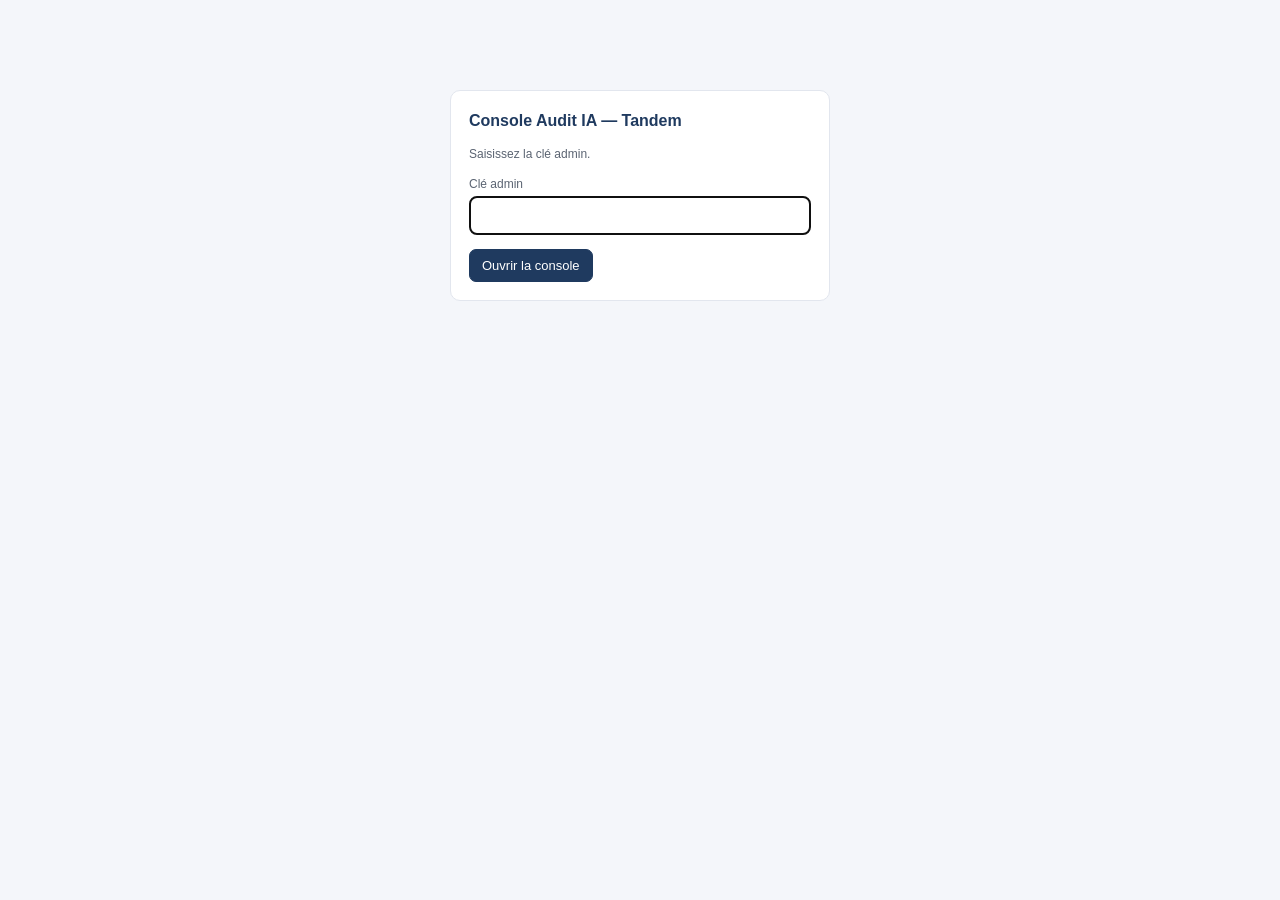
==== admin.html @ 330e5f2f "V2 Phase 1 : console admin Tandem (admin.html) Console statique (login clé admin) qui pilote l'API n" ====
<!doctype html>
<html lang="fr">
<head>
<meta charset="utf-8">
<meta name="viewport" content="width=device-width, initial-scale=1">
<meta name="robots" content="noindex,nofollow">
<title>Console Audit IA — Tandem</title>
<style>
  :root { --navy:#1F3A5F; --ink:#1a2233; --muted:#5b6472; --line:#e2e6ee; --bg:#f4f6fa; --card:#fff; --ok:#1f7a4d; --warn:#9a6a00; --err:#9c0006; --accent:#2f6df6; }
  * { box-sizing:border-box; }
  body { margin:0; font:14px/1.5 -apple-system,Segoe UI,Roboto,Arial,sans-serif; color:var(--ink); background:var(--bg); }
  header.top { background:var(--navy); color:#fff; padding:14px 20px; display:flex; align-items:center; justify-content:space-between; flex-wrap:wrap; gap:8px; }
  header.top h1 { font-size:17px; margin:0; }
  header.top .who { font-size:12px; opacity:.85; }
  main { max-width:1180px; margin:0 auto; padding:20px; }
  .card { background:var(--card); border:1px solid var(--line); border-radius:10px; padding:18px; margin-bottom:16px; }
  h2 { font-size:16px; color:var(--navy); margin:0 0 12px; }
  h3 { font-size:14px; color:var(--navy); margin:16px 0 8px; }
  table { width:100%; border-collapse:collapse; }
  th,td { text-align:left; padding:9px 10px; border-bottom:1px solid var(--line); vertical-align:top; }
  th { font-size:12px; text-transform:uppercase; letter-spacing:.03em; color:var(--muted); }
  .btn { display:inline-block; border:1px solid var(--navy); background:var(--navy); color:#fff; border-radius:7px; padding:8px 12px; font-size:13px; cursor:pointer; text-decoration:none; }
  .btn.ghost { background:#fff; color:var(--navy); }
  .btn.sm { padding:5px 9px; font-size:12px; }
  .btn:disabled { opacity:.5; cursor:default; }
  .badge { display:inline-block; padding:2px 9px; border-radius:20px; font-size:12px; font-weight:600; }
  .b-en_ligne { background:#e3f3ea; color:var(--ok); }
  .b-brouillon { background:#eef1f6; color:var(--muted); }
  .b-cloturee { background:#fdecea; color:var(--err); }
  .b-archivee { background:#f0efe6; color:var(--warn); }
  label { display:block; font-size:12px; color:var(--muted); margin:10px 0 3px; }
  input[type=text],input[type=email],input[type=number],textarea,select { width:100%; border:1px solid var(--line); border-radius:7px; padding:8px 9px; font:inherit; color:var(--ink); background:#fff; }
  textarea { min-height:72px; resize:vertical; }
  .row { display:flex; gap:14px; flex-wrap:wrap; }
  .row > div { flex:1; min-width:180px; }
  .tools { display:flex; flex-wrap:wrap; gap:6px 14px; margin-top:4px; }
  .tools label { display:flex; align-items:center; gap:5px; margin:0; font-size:13px; color:var(--ink); }
  .tools input { width:auto; }
  .muted { color:var(--muted); font-size:12px; }
  .links a { display:block; word-break:break-all; margin:2px 0; color:var(--accent); font-size:12.5px; }
  .keyval { font-family:ui-monospace,Menlo,Consolas,monospace; background:#f0f2f7; padding:2px 6px; border-radius:5px; font-size:12.5px; }
  .toast { position:fixed; bottom:18px; left:50%; transform:translateX(-50%); background:var(--ink); color:#fff; padding:10px 16px; border-radius:8px; font-size:13px; opacity:0; transition:opacity .2s; pointer-events:none; }
  .toast.show { opacity:1; }
  .login { max-width:380px; margin:10vh auto; }
  .empty { color:var(--muted); padding:16px 0; }
  .flex { display:flex; align-items:center; justify-content:space-between; gap:10px; flex-wrap:wrap; }
  hr { border:none; border-top:1px solid var(--line); margin:16px 0; }
  .mt0 { margin-top:0; }
</style>
</head>
<body>
<div id="app"></div>
<div class="toast" id="toast"></div>
<script>
(function () {
  'use strict';
  var API = 'https://n8n.wearetandem.ai/webhook/audit-ia/admin/api';
  var PAGES = 'https://wearetandem-ai.github.io/questionnaire-audit-ia/';
  var TOOLS = [
    { id: 'chatgpt', label: 'ChatGPT' }, { id: 'claude', label: 'Claude' }, { id: 'gemini', label: 'Gemini' },
    { id: 'mistral', label: 'Mistral / Le Chat' }, { id: 'dust', label: 'Dust' }, { id: 'copilot_m365', label: 'Copilot (M365)' },
    { id: 'copilot_code', label: 'GitHub Copilot' }, { id: 'perplexity', label: 'Perplexity' }, { id: 'notion_ai', label: 'Notion AI' },
    { id: 'metier', label: 'IA outil métier' }
  ];
  var $app = document.getElementById('app'), $toast = document.getElementById('toast');
  var key = '';
  try { key = sessionStorage.getItem('audit-ia-admin') || ''; } catch (e) {}
  var state = { clients: [], editing: null, missionsFor: null };

  function esc(s) { return String(s == null ? '' : s).replace(/[&<>"]/g, function (c) { return { '&': '&amp;', '<': '&lt;', '>': '&gt;', '"': '&quot;' }[c]; }); }
  function toast(m) { $toast.textContent = m; $toast.classList.add('show'); setTimeout(function () { $toast.classList.remove('show'); }, 2200); }
  function copy(t) { try { navigator.clipboard.writeText(t); toast('Copié'); } catch (e) { toast('Copie impossible'); } }
  window.__copy = copy;

  function api(action, payload) {
    return fetch(API + '/' + action, {
      method: 'POST', headers: { 'Content-Type': 'application/json' },
      body: JSON.stringify(Object.assign({ key: key }, payload || {}))
    }).then(function (r) {
      if (r.status === 403) throw new Error('403');
      if (!r.ok) throw new Error('HTTP ' + r.status);
      return r.json();
    });
  }

  // ---------------------------------------------------------------- login
  function renderLogin(msg) {
    $app.innerHTML =
      '<div class="login card"><h2 class="mt0">Console Audit IA — Tandem</h2>' +
      (msg ? '<p class="muted" style="color:var(--err)">' + esc(msg) + '</p>' : '<p class="muted">Saisissez la clé admin.</p>') +
      '<label>Clé admin</label><input id="k" type="text" autocomplete="off">' +
      '<div style="margin-top:14px"><button class="btn" id="go">Ouvrir la console</button></div></div>';
    document.getElementById('k').focus();
    document.getElementById('go').onclick = function () {
      key = document.getElementById('k').value.trim();
      if (!key) return;
      try { sessionStorage.setItem('audit-ia-admin', key); } catch (e) {}
      load();
    };
    document.getElementById('k').addEventListener('keydown', function (e) { if (e.key === 'Enter') document.getElementById('go').click(); });
  }

  function load() {
    $app.innerHTML = '<main><div class="card"><p class="empty">Chargement…</p></div></main>';
    api('list').then(function (res) {
      state.clients = (res && res.clients) || [];
      renderMain();
    }).catch(function (e) {
      if (String(e.message) === '403') { try { sessionStorage.removeItem('audit-ia-admin'); } catch (x) {} key = ''; return renderLogin('Clé admin refusée.'); }
      $app.innerHTML = '<main><div class="card"><p class="empty">Erreur de chargement (' + esc(e.message) + '). <button class="btn sm" onclick="location.reload()">Réessayer</button></p></div></main>';
    });
  }

  // ---------------------------------------------------------------- main list
  function statutBadge(s) { return '<span class="badge b-' + esc(s || 'brouillon') + '">' + esc(s || 'brouillon') + '</span>'; }

  function activeMission(c) {
    var ms = c.missions || [];
    var en = ms.filter(function (m) { return m.statut === 'en_ligne'; }).sort(function (a, b) { return String(b.date_ouverture).localeCompare(String(a.date_ouverture)); });
    return en[0] || ms.slice().sort(function (a, b) { return String(b.created_at).localeCompare(String(a.created_at)); })[0] || null;
  }

  function renderMain() {
    var h = '<header class="top"><h1>Console Audit IA — Tandem</h1><div class="flex" style="gap:12px"><span class="who">' + state.clients.length + ' client(s)</span>' +
      '<button class="btn ghost sm" id="logout">Se déconnecter</button></div></header><main>';
    h += '<div class="card"><div class="flex"><h2 class="mt0">Clients</h2><button class="btn" id="new">+ Nouveau client</button></div>';
    if (!state.clients.length) {
      h += '<p class="empty">Aucun client. Créez le premier avec « Nouveau client ».</p>';
    } else {
      h += '<table><thead><tr><th>Entreprise</th><th>Code</th><th>Campagne active</th><th>Réponses</th><th>Actions</th></tr></thead><tbody>';
      state.clients.forEach(function (c, i) {
        var m = activeMission(c);
        var count = m ? (m.count || 0) : (c.missions || []).reduce(function (n, x) { return n + (x.count || 0); }, 0);
        h += '<tr>' +
          '<td><strong>' + esc(c.entreprise || '') + '</strong>' + (c.archived ? ' <span class="badge b-archivee">archivé</span>' : '') + '</td>' +
          '<td><span class="keyval">' + esc(c.slug) + '</span></td>' +
          '<td>' + (m ? esc(m.libelle || 'Campagne') + ' ' + statutBadge(m.statut) : '<span class="muted">aucune</span>') + '</td>' +
          '<td><strong>' + count + '</strong>' + (m && m.effectif_invite ? ' <span class="muted">/ ' + m.effectif_invite + '</span>' : '') + '</td>' +
          '<td><button class="btn ghost sm" data-edit="' + i + '">Éditer</button> ' +
          '<button class="btn ghost sm" data-miss="' + i + '">Campagnes</button> ' +
          '<button class="btn ghost sm" data-links="' + i + '">Liens</button></td></tr>';
      });
      h += '</tbody></table>';
    }
    h += '</div></main>';
    $app.innerHTML = h;
    document.getElementById('logout').onclick = function () { try { sessionStorage.removeItem('audit-ia-admin'); } catch (e) {} key = ''; renderLogin(); };
    document.getElementById('new').onclick = function () { state.editing = { _new: true, langues_disponibles: ['fr', 'en'], langue: 'fr', nominatif: false, directions: [], outils_supplementaires: [], outils_fournis: [], intro_complement: { fr: '', en: '' } }; renderClientForm(); };
    $app.querySelectorAll('[data-edit]').forEach(function (b) { b.onclick = function () { state.editing = JSON.parse(JSON.stringify(state.clients[+b.getAttribute('data-edit')])); renderClientForm(); }; });
    $app.querySelectorAll('[data-miss]').forEach(function (b) { b.onclick = function () { state.missionsFor = state.clients[+b.getAttribute('data-miss')].slug; renderMissions(); }; });
    $app.querySelectorAll('[data-links]').forEach(function (b) { b.onclick = function () { renderLinks(state.clients[+b.getAttribute('data-links')]); }; });
  }

  // ---------------------------------------------------------------- client form
  function renderClientForm() {
    var c = state.editing;
    var toolsBoxes = TOOLS.map(function (t) {
      var on = (c.outils_fournis || []).indexOf(t.id) >= 0;
      return '<label><input type="checkbox" data-tool="' + t.id + '"' + (on ? ' checked' : '') + '> ' + esc(t.label) + '</label>';
    }).join('');
    var h = '<header class="top"><h1>' + (c._new ? 'Nouveau client' : 'Éditer ' + esc(c.entreprise || c.slug)) + '</h1><button class="btn ghost sm" id="back">← Retour</button></header><main><div class="card">';
    h += '<div class="row"><div><label>Nom de l\'entreprise</label><input type="text" id="entreprise" value="' + esc(c.entreprise || '') + '"></div>' +
      '<div><label>Code (slug) ' + (c._new ? '<span class="muted">— laissez vide pour auto</span>' : '<span class="muted">— non modifiable</span>') + '</label><input type="text" id="slug" value="' + esc(c.slug || '') + '"' + (c._new ? '' : ' readonly') + '></div></div>';
    h += '<div class="row"><div><label>Langue par défaut</label><select id="langue"><option value="fr"' + (c.langue === 'fr' ? ' selected' : '') + '>Français</option><option value="en"' + (c.langue === 'en' ? ' selected' : '') + '>Anglais</option></select></div>' +
      '<div><label>Langues disponibles</label><select id="langs"><option value="fr,en"' + ((c.langues_disponibles || []).join(',') === 'fr,en' ? ' selected' : '') + '>FR + EN</option><option value="fr"' + ((c.langues_disponibles || []).join(',') === 'fr' ? ' selected' : '') + '>FR seulement</option><option value="en"' + ((c.langues_disponibles || []).join(',') === 'en' ? ' selected' : '') + '>EN seulement</option></select></div>' +
      '<div><label>Nominatif</label><select id="nominatif"><option value="0"' + (!c.nominatif ? ' selected' : '') + '>Non (pseudonymisé)</option><option value="1"' + (c.nominatif ? ' selected' : '') + '>Oui (nom + e-mail)</option></select></div></div>';
    h += '<label>Directions / services <span class="muted">— une par ligne, 6 à 12</span></label><textarea id="directions">' + esc((c.directions || []).join('\n')) + '</textarea>';
    h += '<label>Outils fournis par la DSI <span class="muted">— pour le repérage du shadow AI</span></label><div class="tools">' + toolsBoxes + '</div>';
    h += '<div class="row"><div><label>Contact (e-mail affiché en fin de questionnaire)</label><input type="email" id="contact" value="' + esc(c.contact || '') + '"></div>' +
      '<div><label>Secteur <span class="muted">(optionnel)</span></label><input type="text" id="secteur" value="' + esc(c.secteur || '') + '"></div>' +
      '<div><label>Tranche d\'effectif <span class="muted">(optionnel)</span></label><input type="text" id="tranche" value="' + esc(c.tranche_effectif || '') + '"></div></div>';
    h += '<label>Message d\'accueil FR <span class="muted">(optionnel)</span></label><textarea id="intro_fr">' + esc((c.intro_complement || {}).fr || '') + '</textarea>';
    h += '<label>Message d\'accueil EN <span class="muted">(optionnel)</span></label><textarea id="intro_en">' + esc((c.intro_complement || {}).en || '') + '</textarea>';
    if (c._new) {
      h += '<hr><h3 class="mt0">Première campagne</h3><div class="row"><div><label>Libellé</label><input type="text" id="m_lib" value="Audit initial"></div>' +
        '<div><label>Effectif invité</label><input type="number" id="m_eff" value="0" min="0"></div>' +
        '<div><label>Statut</label><select id="m_stat"><option value="brouillon">Brouillon</option><option value="en_ligne" selected>En ligne</option></select></div></div>';
    } else {
      h += '<hr><div class="flex"><label style="margin:0">Archiver ce client</label><select id="archived" style="width:auto"><option value="0"' + (!c.archived ? ' selected' : '') + '>Actif</option><option value="1"' + (c.archived ? ' selected' : '') + '>Archivé</option></select></div>';
      if (c.client_key) h += '<p class="muted" style="margin-top:12px">Clé dashboard : <span class="keyval">' + esc(c.client_key) + '</span> <button class="btn ghost sm" onclick="window.__copy(\'' + esc(c.client_key) + '\')">Copier</button> <button class="btn ghost sm" id="regen">Régénérer</button></p>';
    }
    h += '<div style="margin-top:18px"><button class="btn" id="save">Enregistrer</button> <button class="btn ghost" id="cancel">Annuler</button></div>';
    h += '</div></main>';
    $app.innerHTML = h;
    document.getElementById('back').onclick = renderMain;
    document.getElementById('cancel').onclick = renderMain;
    var regen = false;
    var rb = document.getElementById('regen'); if (rb) rb.onclick = function () { regen = true; toast('Nouvelle clé à l\'enregistrement'); };
    document.getElementById('save').onclick = function () {
      var dirs = document.getElementById('directions').value.split('\n').map(function (s) { return s.trim(); }).filter(Boolean);
      var fournis = []; $app.querySelectorAll('[data-tool]').forEach(function (cb) { if (cb.checked) fournis.push(cb.getAttribute('data-tool')); });
      var client = {
        slug: document.getElementById('slug').value.trim(),
        entreprise: document.getElementById('entreprise').value.trim(),
        langue: document.getElementById('langue').value,
        langues_disponibles: document.getElementById('langs').value.split(','),
        nominatif: document.getElementById('nominatif').value === '1',
        directions: dirs,
        outils_supplementaires: c.outils_supplementaires || [],
        outils_fournis: fournis,
        intro_complement: { fr: document.getElementById('intro_fr').value.trim(), en: document.getElementById('intro_en').value.trim() },
        contact: document.getElementById('contact').value.trim(),
        secteur: document.getElementById('secteur').value.trim(),
        tranche_effectif: document.getElementById('tranche').value.trim(),
        archived: document.getElementById('archived') ? document.getElementById('archived').value === '1' : false,
        client_key: c.client_key || '',
        created_at: c.created_at || '',
        _regen: regen
      };
      if (!client.entreprise) { toast('Le nom de l\'entreprise est requis'); return; }
      this.disabled = true; var self = this;
      api('save-client', { client: client }).then(function (res) {
        var slug = res.client.slug;
        if (c._new) {
          return api('save-mission', { mission: { client_slug: slug, libelle: document.getElementById('m_lib').value.trim() || 'Audit initial', effectif_invite: +document.getElementById('m_eff').value || 0, statut: document.getElementById('m_stat').value } });
        }
      }).then(function () { toast('Enregistré'); load(); }).catch(function (e) { self.disabled = false; toast('Erreur : ' + e.message); });
    };
  }

  // ---------------------------------------------------------------- missions
  function renderMissions() {
    var c = state.clients.filter(function (x) { return x.slug === state.missionsFor; })[0];
    if (!c) return renderMain();
    var ms = (c.missions || []).slice().sort(function (a, b) { return String(b.created_at).localeCompare(String(a.created_at)); });
    var h = '<header class="top"><h1>Campagnes — ' + esc(c.entreprise || c.slug) + '</h1><button class="btn ghost sm" id="back">← Retour</button></header><main><div class="card">';
    h += '<div class="flex"><h2 class="mt0">Campagnes</h2></div>';
    if (!ms.length) h += '<p class="empty">Aucune campagne.</p>';
    else {
      h += '<table><thead><tr><th>Libellé</th><th>Statut</th><th>Réponses</th><th>Effectif</th><th>Actions</th></tr></thead><tbody>';
      ms.forEach(function (m) {
        h += '<tr><td>' + esc(m.libelle || '') + '<br><span class="muted keyval">' + esc(m.mission_id) + '</span></td>' +
          '<td><select data-stat="' + esc(m.mission_id) + '">' +
          ['brouillon', 'en_ligne', 'cloturee', 'archivee'].map(function (s) { return '<option value="' + s + '"' + (m.statut === s ? ' selected' : '') + '>' + s + '</option>'; }).join('') + '</select></td>' +
          '<td><strong>' + (m.count || 0) + '</strong></td>' +
          '<td><input type="number" data-eff="' + esc(m.mission_id) + '" value="' + (m.effectif_invite || 0) + '" style="width:80px"></td>' +
          '<td><button class="btn ghost sm" data-savem="' + esc(m.mission_id) + '">Enregistrer</button></td></tr>';
      });
      h += '</tbody></table>';
    }
    h += '<hr><h3 class="mt0">Nouvelle campagne</h3><div class="row"><div><label>Libellé</label><input type="text" id="nm_lib" placeholder="Ré-audit 6 mois"></div>' +
      '<div><label>Effectif invité</label><input type="number" id="nm_eff" value="0" min="0"></div>' +
      '<div><label>Statut</label><select id="nm_stat"><option value="brouillon">Brouillon</option><option value="en_ligne">En ligne</option></select></div>' +
      '<div style="display:flex;align-items:flex-end"><button class="btn" id="nm_add">Créer</button></div></div>';
    h += '</div></main>';
    $app.innerHTML = h;
    document.getElementById('back').onclick = renderMain;
    $app.querySelectorAll('[data-savem]').forEach(function (b) {
      b.onclick = function () {
        var mid = b.getAttribute('data-savem');
        var statut = $app.querySelector('[data-stat="' + mid + '"]').value;
        var eff = +$app.querySelector('[data-eff="' + mid + '"]').value || 0;
        var m0 = ms.filter(function (x) { return x.mission_id === mid; })[0];
        b.disabled = true;
        api('save-mission', { mission: { mission_id: mid, client_slug: c.slug, libelle: m0.libelle, effectif_invite: eff, statut: statut, date_ouverture: m0.date_ouverture || '', date_cloture: (statut === 'cloturee' && !m0.date_cloture) ? new Date().toISOString() : (m0.date_cloture || ''), created_at: m0.created_at || '' } })
          .then(function () { toast('Campagne mise à jour'); load(); }).catch(function (e) { b.disabled = false; toast('Erreur : ' + e.message); });
      };
    });
    document.getElementById('nm_add').onclick = function () {
      var lib = document.getElementById('nm_lib').value.trim(); if (!lib) { toast('Libellé requis'); return; }
      this.disabled = true; var self = this;
      api('save-mission', { mission: { client_slug: c.slug, libelle: lib, effectif_invite: +document.getElementById('nm_eff').value || 0, statut: document.getElementById('nm_stat').value } })
        .then(function () { toast('Campagne créée'); load(); }).catch(function (e) { self.disabled = false; toast('Erreur : ' + e.message); });
    };
  }

  // ---------------------------------------------------------------- links
  function renderLinks(c) {
    var m = activeMission(c);
    var mid = m ? m.mission_id : '';
    var formU = PAGES + '?c=' + encodeURIComponent(c.slug) + (mid ? '&m=' + encodeURIComponent(mid) : '');
    var dashU = PAGES + 'dashboard.html?c=' + encodeURIComponent(c.slug) + (mid ? '&m=' + encodeURIComponent(mid) : '') + '&key=' + encodeURIComponent(c.client_key || '');
    var expU = 'https://n8n.wearetandem.ai/webhook/audit-ia/export?c=' + encodeURIComponent(c.slug) + (mid ? '&m=' + encodeURIComponent(mid) : '') + '&key=' + encodeURIComponent(c.client_key || '');
    var mail = 'Objet : 15 minutes pour préparer notre plan IA\n\nBonjour à toutes et à tous,\n\nNous démarrons un état des lieux de nos usages de l\'intelligence artificielle, accompagnés par le cabinet Tandem. Première étape : un questionnaire de 12 à 15 minutes, ouvert à tout le monde, à remplir d\'ici le [DATE].\n\nIl n\'y a ni bonne ni mauvaise réponse et ce n\'est pas une évaluation. Les réponses sont ' + (c.nominatif ? 'nominatives (réservées aux RH)' : 'anonymes') + '.\n\nLien : ' + formU + '\n\nMerci de votre participation.';
    var h = '<header class="top"><h1>Liens — ' + esc(c.entreprise || c.slug) + '</h1><button class="btn ghost sm" id="back">← Retour</button></header><main><div class="card">';
    h += '<h2 class="mt0">Campagne : ' + (m ? esc(m.libelle) + ' ' + statutBadge(m.statut) : '<span class="muted">aucune</span>') + '</h2>';
    function line(lab, u) { return '<h3>' + lab + '</h3><div class="links"><a href="' + esc(u) + '" target="_blank" rel="noopener">' + esc(u) + '</a></div><button class="btn ghost sm" onclick="window.__copy(\'' + esc(u).replace(/'/g, "\\'") + '\')">Copier</button>'; }
    h += line('Questionnaire (à diffuser aux collaborateurs)', formU);
    h += line('Tableau de bord (sponsor — contient la clé)', dashU);
    h += line('Export CSV', expU);
    h += '<h3>Clé dashboard</h3><p><span class="keyval">' + esc(c.client_key || '—') + '</span> <button class="btn ghost sm" onclick="window.__copy(\'' + esc(c.client_key || '') + '\')">Copier</button></p>';
    h += '<h3>QR code du questionnaire</h3><div id="qr" style="padding:8px 0"></div>';
    h += '<h3>Modèle de mail d\'envoi</h3><textarea id="mail" style="min-height:220px">' + esc(mail) + '</textarea><div style="margin-top:6px"><button class="btn ghost sm" onclick="window.__copy(document.getElementById(\'mail\').value)">Copier le mail</button></div>';
    h += '</div></main>';
    $app.innerHTML = h;
    document.getElementById('back').onclick = renderMain;
    var qr = document.createElement('script');
    qr.src = 'https://cdnjs.cloudflare.com/ajax/libs/qrcodejs/1.0.0/qrcode.min.js';
    qr.onload = function () { try { new QRCode(document.getElementById('qr'), { text: formU, width: 150, height: 150 }); } catch (e) {} };
    qr.onerror = function () { document.getElementById('qr').innerHTML = '<span class="muted">QR indisponible (réseau).</span>'; };
    document.body.appendChild(qr);
  }

  // ---------------------------------------------------------------- boot
  if (key) load(); else renderLogin();
})();
</script>
</body>
</html>
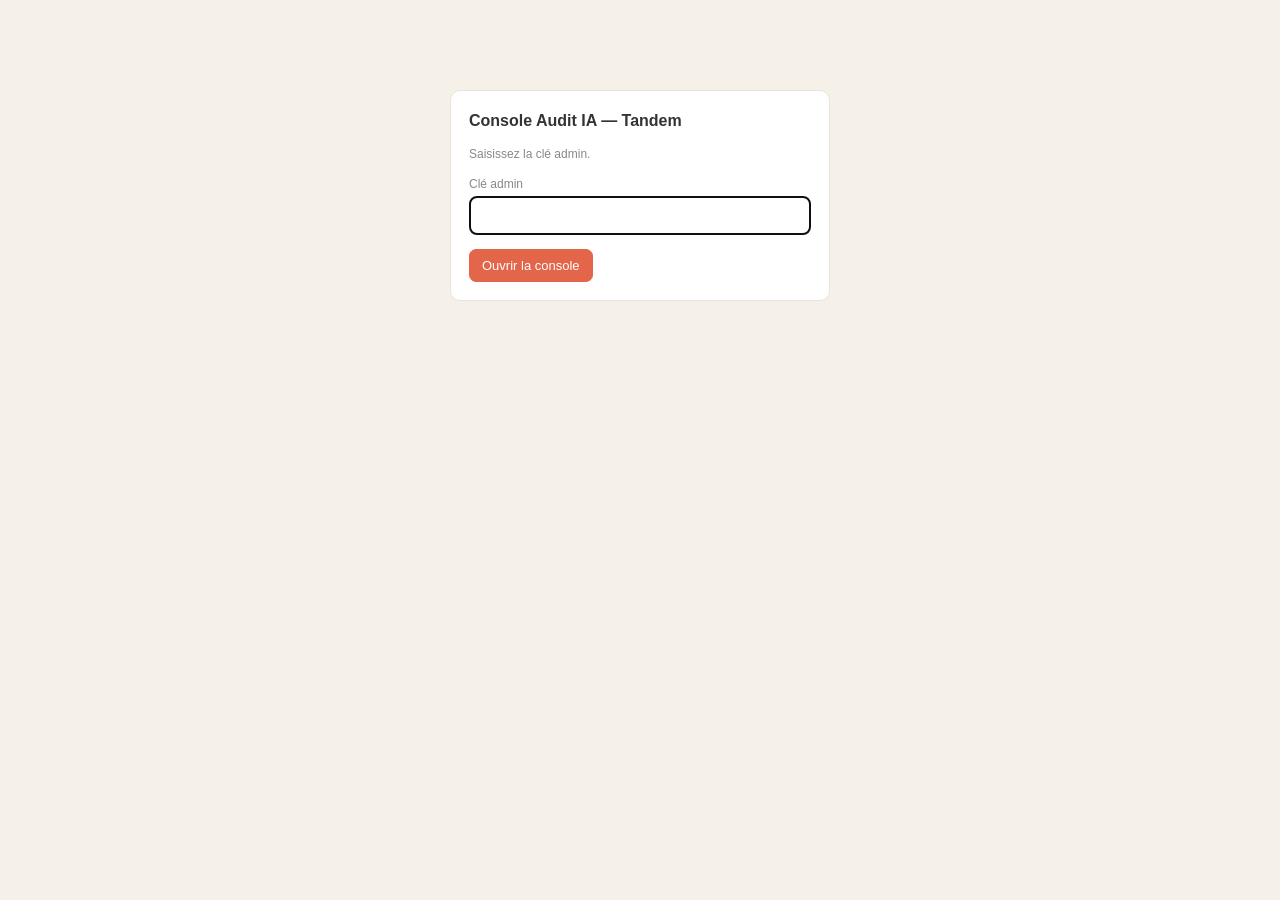
==== commit f6fd77fd: "Charte graphique Tandem + suppression d'utilisateur (console) - Palette Tandem appliquée à tout le p" ====
--- a/admin.html
+++ b/admin.html
@@ -6,7 +6,7 @@
 <meta name="robots" content="noindex,nofollow">
 <title>Console Audit IA — Tandem</title>
 <style>
-  :root { --navy:#1F3A5F; --ink:#1a2233; --muted:#5b6472; --line:#e2e6ee; --bg:#f4f6fa; --card:#fff; --ok:#1f7a4d; --warn:#9a6a00; --err:#9c0006; --accent:#2f6df6; }
+  :root { --navy:#333333; --ink:#333333; --muted:#888888; --line:#e8e4dc; --bg:#f5f1e9; --card:#fff; --ok:#1f7a4d; --warn:#9a6a00; --err:#9c0006; --accent:#e3654a; }
   * { box-sizing:border-box; }
   body { margin:0; font:14px/1.5 -apple-system,Segoe UI,Roboto,Arial,sans-serif; color:var(--ink); background:var(--bg); }
   header.top { background:var(--navy); color:#fff; padding:14px 20px; display:flex; align-items:center; justify-content:space-between; flex-wrap:wrap; gap:8px; }
@@ -19,13 +19,13 @@
   table { width:100%; border-collapse:collapse; }
   th,td { text-align:left; padding:9px 10px; border-bottom:1px solid var(--line); vertical-align:top; }
   th { font-size:12px; text-transform:uppercase; letter-spacing:.03em; color:var(--muted); }
-  .btn { display:inline-block; border:1px solid var(--navy); background:var(--navy); color:#fff; border-radius:7px; padding:8px 12px; font-size:13px; cursor:pointer; text-decoration:none; }
+  .btn { display:inline-block; border:1px solid var(--accent); background:var(--accent); color:#fff; border-radius:7px; padding:8px 12px; font-size:13px; cursor:pointer; text-decoration:none; }
   .btn.ghost { background:#fff; color:var(--navy); }
   .btn.sm { padding:5px 9px; font-size:12px; }
   .btn:disabled { opacity:.5; cursor:default; }
   .badge { display:inline-block; padding:2px 9px; border-radius:20px; font-size:12px; font-weight:600; }
   .b-en_ligne { background:#e3f3ea; color:var(--ok); }
-  .b-brouillon { background:#eef1f6; color:var(--muted); }
+  .b-brouillon { background:#f0eee8; color:var(--muted); }
   .b-cloturee { background:#fdecea; color:var(--err); }
   .b-archivee { background:#f0efe6; color:var(--warn); }
   label { display:block; font-size:12px; color:var(--muted); margin:10px 0 3px; }
@@ -38,7 +38,7 @@
   .tools input { width:auto; }
   .muted { color:var(--muted); font-size:12px; }
   .links a { display:block; word-break:break-all; margin:2px 0; color:var(--accent); font-size:12.5px; }
-  .keyval { font-family:ui-monospace,Menlo,Consolas,monospace; background:#f0f2f7; padding:2px 6px; border-radius:5px; font-size:12.5px; }
+  .keyval { font-family:ui-monospace,Menlo,Consolas,monospace; background:#f3efe7; padding:2px 6px; border-radius:5px; font-size:12.5px; }
   .toast { position:fixed; bottom:18px; left:50%; transform:translateX(-50%); background:var(--ink); color:#fff; padding:10px 16px; border-radius:8px; font-size:13px; opacity:0; transition:opacity .2s; pointer-events:none; }
   .toast.show { opacity:1; }
   .login { max-width:380px; margin:10vh auto; }
@@ -46,6 +46,11 @@
   .flex { display:flex; align-items:center; justify-content:space-between; gap:10px; flex-wrap:wrap; }
   hr { border:none; border-top:1px solid var(--line); margin:16px 0; }
   .mt0 { margin-top:0; }
+  .baro { display:inline-block; width:70px; height:7px; border-radius:4px; background:#ece7de; overflow:hidden; vertical-align:middle; margin-right:6px; }
+  .barf { height:100%; border-radius:4px; }
+  .kpis { display:flex; gap:22px; flex-wrap:wrap; }
+  .kpi .n { font-size:22px; font-weight:700; color:var(--navy); }
+  .kpi .l { font-size:12px; color:var(--muted); }
 </style>
 </head>
 <body>
@@ -72,6 +77,16 @@
   function copy(t) { try { navigator.clipboard.writeText(t); toast('Copié'); } catch (e) { toast('Copie impossible'); } }
   window.__copy = copy;
 
+  // ---- suivi du taux de complétion ----
+  function pct(x, n) { return n ? Math.round(x / n * 100) : 0; }
+  function taux(count, eff) { return eff > 0 ? Math.round((count || 0) / eff * 100) : null; }
+  function tauxBar(count, eff) {
+    var p = taux(count, eff);
+    if (p == null) return '<span class="muted">— pas d\'effectif</span>';
+    var col = p >= 60 ? 'var(--ok)' : p >= 30 ? 'var(--warn)' : 'var(--err)';
+    return '<span class="baro"><span class="barf" style="width:' + Math.min(100, p) + '%;background:' + col + '"></span></span><span class="muted">' + p + '%</span>';
+  }
+
   function api(action, payload) {
     return fetch(API + '/' + action, {
       method: 'POST', headers: { 'Content-Type': 'application/json' },
@@ -104,6 +119,7 @@
     $app.innerHTML = '<main><div class="card"><p class="empty">Chargement…</p></div></main>';
     api('list').then(function (res) {
       state.clients = (res && res.clients) || [];
+      state.me = (res && res.me) || { name: '', role: 'consultant' };
       renderMain();
     }).catch(function (e) {
       if (String(e.message) === '403') { try { sessionStorage.removeItem('audit-ia-admin'); } catch (x) {} key = ''; return renderLogin('Clé admin refusée.'); }
@@ -121,13 +137,33 @@
   }
 
   function renderMain() {
-    var h = '<header class="top"><h1>Console Audit IA — Tandem</h1><div class="flex" style="gap:12px"><span class="who">' + state.clients.length + ' client(s)</span>' +
+    var me = state.me || { role: 'consultant' };
+    var isAdmin = me.role === 'admin';
+    var h = '<header class="top"><h1>Console Audit IA — Tandem</h1><div class="flex" style="gap:12px"><span class="who">' + (me.name ? esc(me.name) + ' · ' : '') + esc(me.role || 'consultant') + ' · ' + state.clients.length + ' client(s)</span>' +
+      '<button class="btn ghost sm" id="tandem">Vue Tandem</button>' +
+      (isAdmin ? '<button class="btn ghost sm" id="users">Utilisateurs</button>' : '') +
       '<button class="btn ghost sm" id="logout">Se déconnecter</button></div></header><main>';
+    // bandeau global Tandem : cumul sur les campagnes en ligne de tous les clients
+    var gResp = 0, gInv = 0, gOpen = 0;
+    state.clients.forEach(function (c) {
+      if (c.archived) return;
+      (c.missions || []).forEach(function (m) {
+        if (m.statut !== 'en_ligne') return;
+        gOpen++; gResp += (m.count || 0); gInv += (m.effectif_invite || 0);
+      });
+    });
+    var gTaux = taux(gResp, gInv);
+    h += '<div class="card"><div class="kpis">' +
+      '<div class="kpi"><div class="n">' + gOpen + '</div><div class="l">campagne(s) en ligne</div></div>' +
+      '<div class="kpi"><div class="n">' + gResp + '</div><div class="l">réponses collectées</div></div>' +
+      '<div class="kpi"><div class="n">' + (gInv || '—') + '</div><div class="l">collaborateurs invités</div></div>' +
+      '<div class="kpi"><div class="n">' + (gTaux == null ? '—' : gTaux + '%') + '</div><div class="l">taux de complétion global</div></div>' +
+      '</div></div>';
     h += '<div class="card"><div class="flex"><h2 class="mt0">Clients</h2><button class="btn" id="new">+ Nouveau client</button></div>';
     if (!state.clients.length) {
       h += '<p class="empty">Aucun client. Créez le premier avec « Nouveau client ».</p>';
     } else {
-      h += '<table><thead><tr><th>Entreprise</th><th>Code</th><th>Campagne active</th><th>Réponses</th><th>Actions</th></tr></thead><tbody>';
+      h += '<table><thead><tr><th>Entreprise</th><th>Code</th><th>Campagne active</th><th>Réponses</th><th>Taux</th><th>Actions</th></tr></thead><tbody>';
       state.clients.forEach(function (c, i) {
         var m = activeMission(c);
         var count = m ? (m.count || 0) : (c.missions || []).reduce(function (n, x) { return n + (x.count || 0); }, 0);
@@ -136,6 +172,7 @@
           '<td><span class="keyval">' + esc(c.slug) + '</span></td>' +
           '<td>' + (m ? esc(m.libelle || 'Campagne') + ' ' + statutBadge(m.statut) : '<span class="muted">aucune</span>') + '</td>' +
           '<td><strong>' + count + '</strong>' + (m && m.effectif_invite ? ' <span class="muted">/ ' + m.effectif_invite + '</span>' : '') + '</td>' +
+          '<td>' + (m ? tauxBar(count, m.effectif_invite) : '<span class="muted">—</span>') + '</td>' +
           '<td><button class="btn ghost sm" data-edit="' + i + '">Éditer</button> ' +
           '<button class="btn ghost sm" data-miss="' + i + '">Campagnes</button> ' +
           '<button class="btn ghost sm" data-links="' + i + '">Liens</button></td></tr>';
@@ -145,6 +182,8 @@
     h += '</div></main>';
     $app.innerHTML = h;
     document.getElementById('logout').onclick = function () { try { sessionStorage.removeItem('audit-ia-admin'); } catch (e) {} key = ''; renderLogin(); };
+    document.getElementById('tandem').onclick = openStats;
+    var ub = document.getElementById('users'); if (ub) ub.onclick = openUsers;
     document.getElementById('new').onclick = function () { state.editing = { _new: true, langues_disponibles: ['fr', 'en'], langue: 'fr', nominatif: false, directions: [], outils_supplementaires: [], outils_fournis: [], intro_complement: { fr: '', en: '' } }; renderClientForm(); };
     $app.querySelectorAll('[data-edit]').forEach(function (b) { b.onclick = function () { state.editing = JSON.parse(JSON.stringify(state.clients[+b.getAttribute('data-edit')])); renderClientForm(); }; });
     $app.querySelectorAll('[data-miss]').forEach(function (b) { b.onclick = function () { state.missionsFor = state.clients[+b.getAttribute('data-miss')].slug; renderMissions(); }; });
@@ -227,13 +266,14 @@
     h += '<div class="flex"><h2 class="mt0">Campagnes</h2></div>';
     if (!ms.length) h += '<p class="empty">Aucune campagne.</p>';
     else {
-      h += '<table><thead><tr><th>Libellé</th><th>Statut</th><th>Réponses</th><th>Effectif</th><th>Actions</th></tr></thead><tbody>';
+      h += '<table><thead><tr><th>Libellé</th><th>Statut</th><th>Réponses</th><th>Effectif</th><th>Taux</th><th>Actions</th></tr></thead><tbody>';
       ms.forEach(function (m) {
         h += '<tr><td>' + esc(m.libelle || '') + '<br><span class="muted keyval">' + esc(m.mission_id) + '</span></td>' +
           '<td><select data-stat="' + esc(m.mission_id) + '">' +
           ['brouillon', 'en_ligne', 'cloturee', 'archivee'].map(function (s) { return '<option value="' + s + '"' + (m.statut === s ? ' selected' : '') + '>' + s + '</option>'; }).join('') + '</select></td>' +
           '<td><strong>' + (m.count || 0) + '</strong></td>' +
           '<td><input type="number" data-eff="' + esc(m.mission_id) + '" value="' + (m.effectif_invite || 0) + '" style="width:80px"></td>' +
+          '<td>' + tauxBar(m.count, m.effectif_invite) + '</td>' +
           '<td><button class="btn ghost sm" data-savem="' + esc(m.mission_id) + '">Enregistrer</button></td></tr>';
       });
       h += '</tbody></table>';
@@ -270,17 +310,23 @@
     var mid = m ? m.mission_id : '';
     var formU = PAGES + '?c=' + encodeURIComponent(c.slug) + (mid ? '&m=' + encodeURIComponent(mid) : '');
     var dashU = PAGES + 'dashboard.html?c=' + encodeURIComponent(c.slug) + (mid ? '&m=' + encodeURIComponent(mid) : '') + '&key=' + encodeURIComponent(c.client_key || '');
+    var restU = PAGES + 'restitution.html?c=' + encodeURIComponent(c.slug) + (mid ? '&m=' + encodeURIComponent(mid) : '') + '&key=' + encodeURIComponent(c.client_key || '');
     var expU = 'https://n8n.wearetandem.ai/webhook/audit-ia/export?c=' + encodeURIComponent(c.slug) + (mid ? '&m=' + encodeURIComponent(mid) : '') + '&key=' + encodeURIComponent(c.client_key || '');
     var mail = 'Objet : 15 minutes pour préparer notre plan IA\n\nBonjour à toutes et à tous,\n\nNous démarrons un état des lieux de nos usages de l\'intelligence artificielle, accompagnés par le cabinet Tandem. Première étape : un questionnaire de 12 à 15 minutes, ouvert à tout le monde, à remplir d\'ici le [DATE].\n\nIl n\'y a ni bonne ni mauvaise réponse et ce n\'est pas une évaluation. Les réponses sont ' + (c.nominatif ? 'nominatives (réservées aux RH)' : 'anonymes') + '.\n\nLien : ' + formU + '\n\nMerci de votre participation.';
+    var mCount = m ? (m.count || 0) : 0, mEff = m ? (m.effectif_invite || 0) : 0, mTaux = taux(mCount, mEff);
+    var relance = 'Objet : Rappel — questionnaire IA (quelques minutes)\n\nBonjour à toutes et à tous,\n\n' + (mTaux != null ? 'Merci aux ' + mCount + ' personnes qui ont déjà répondu (' + mTaux + ' % des invités). ' : 'Merci à celles et ceux qui ont déjà répondu. ') + 'Si ce n\'est pas encore fait, il reste quelques jours pour compléter le questionnaire, d\'ici le [DATE]. Il prend 12 à 15 minutes et vos réponses sont ' + (c.nominatif ? 'nominatives (réservées aux RH)' : 'anonymes') + '.\n\nLien : ' + formU + '\n\nMerci beaucoup pour votre participation.';
     var h = '<header class="top"><h1>Liens — ' + esc(c.entreprise || c.slug) + '</h1><button class="btn ghost sm" id="back">← Retour</button></header><main><div class="card">';
     h += '<h2 class="mt0">Campagne : ' + (m ? esc(m.libelle) + ' ' + statutBadge(m.statut) : '<span class="muted">aucune</span>') + '</h2>';
     function line(lab, u) { return '<h3>' + lab + '</h3><div class="links"><a href="' + esc(u) + '" target="_blank" rel="noopener">' + esc(u) + '</a></div><button class="btn ghost sm" onclick="window.__copy(\'' + esc(u).replace(/'/g, "\\'") + '\')">Copier</button>'; }
     h += line('Questionnaire (à diffuser aux collaborateurs)', formU);
     h += line('Tableau de bord (sponsor — contient la clé)', dashU);
+    h += line('Restitution imprimable / PDF (client)', restU);
     h += line('Export CSV', expU);
     h += '<h3>Clé dashboard</h3><p><span class="keyval">' + esc(c.client_key || '—') + '</span> <button class="btn ghost sm" onclick="window.__copy(\'' + esc(c.client_key || '') + '\')">Copier</button></p>';
     h += '<h3>QR code du questionnaire</h3><div id="qr" style="padding:8px 0"></div>';
+    h += '<h3>Suivi de la campagne</h3><p>' + (m ? '<strong>' + mCount + '</strong>' + (mEff ? ' / ' + mEff + ' invités &nbsp; ' + tauxBar(mCount, mEff) : ' réponses <span class="muted">(effectif non renseigné)</span>') : '<span class="muted">aucune campagne active</span>') + '</p>';
     h += '<h3>Modèle de mail d\'envoi</h3><textarea id="mail" style="min-height:220px">' + esc(mail) + '</textarea><div style="margin-top:6px"><button class="btn ghost sm" onclick="window.__copy(document.getElementById(\'mail\').value)">Copier le mail</button></div>';
+    h += '<h3>Modèle de mail de relance</h3><textarea id="relance" style="min-height:180px">' + esc(relance) + '</textarea><div style="margin-top:6px"><button class="btn ghost sm" onclick="window.__copy(document.getElementById(\'relance\').value)">Copier la relance</button></div>';
     h += '</div></main>';
     $app.innerHTML = h;
     document.getElementById('back').onclick = renderMain;
@@ -291,6 +337,163 @@
     document.body.appendChild(qr);
   }
 
+  // ---------------------------------------------------------------- vue Tandem (multi-clients)
+  function openStats() {
+    $app.innerHTML = '<main><div class="card"><p class="empty">Calcul des statistiques…</p></div></main>';
+    api('stats').then(renderStats).catch(function (e) {
+      if (String(e.message) === '403') { try { sessionStorage.removeItem('audit-ia-admin'); } catch (x) {} key = ''; return renderLogin('Clé admin refusée.'); }
+      $app.innerHTML = '<main><div class="card"><p class="empty">Erreur (' + esc(e.message) + '). <button class="btn sm" id="retry">Réessayer</button></p></div></main>';
+      var r = document.getElementById('retry'); if (r) r.onclick = openStats;
+    });
+  }
+
+  function group(clients, field) {
+    var map = {};
+    clients.forEach(function (c) {
+      var k = (c[field] || '').trim() || '— non renseigné';
+      var g = map[k] || (map[k] = { key: k, nc: 0, n: 0, sumScore: 0, users: 0, shadow: 0, sensible: 0 });
+      g.nc++; g.n += c.n; g.sumScore += (c.score_moyen || 0) * c.n; g.users += c.users; g.shadow += c.shadow; g.sensible += c.sensible;
+    });
+    return Object.keys(map).map(function (k) { return map[k]; }).sort(function (a, b) { return b.n - a.n; });
+  }
+
+  function benchTable(title, rows) {
+    if (!rows.length) return '';
+    var h = '<h3>' + title + '</h3><table><thead><tr><th>' + (title.indexOf('secteur') >= 0 ? 'Secteur' : 'Tranche') + '</th><th>Clients</th><th>Réponses</th><th>Score moyen</th><th>Utilisateurs</th><th>Shadow AI</th><th>Données sensibles</th></tr></thead><tbody>';
+    rows.forEach(function (g) {
+      h += '<tr><td><strong>' + esc(g.key) + '</strong></td><td>' + g.nc + '</td><td>' + g.n + '</td>' +
+        '<td>' + (g.n ? Math.round(g.sumScore / g.n * 10) / 10 : 0) + '</td>' +
+        '<td>' + pct(g.users, g.n) + ' %</td><td>' + pct(g.shadow, g.n) + ' %</td><td>' + pct(g.sensible, g.n) + ' %</td></tr>';
+    });
+    return h + '</tbody></table>';
+  }
+
+  function renderStats(res) {
+    var g = (res && res.global) || { clients: 0, n: 0, score_moyen: 0, lv: {}, users: 0, shadow: 0, sensible: 0 };
+    var cs = (res && res.clients) || [];
+    var lv = g.lv || {};
+    var h = '<header class="top"><h1>Vue Tandem — tous les clients</h1><button class="btn ghost sm" id="back">← Retour</button></header><main>';
+    h += '<div class="card"><div class="kpis">' +
+      '<div class="kpi"><div class="n">' + g.clients + '</div><div class="l">clients actifs</div></div>' +
+      '<div class="kpi"><div class="n">' + g.n + '</div><div class="l">réponses (campagnes actives)</div></div>' +
+      '<div class="kpi"><div class="n">' + g.score_moyen + '</div><div class="l">score compétence moyen /100</div></div>' +
+      '<div class="kpi"><div class="n">' + pct(lv['Avancé'] || 0, g.n) + '%</div><div class="l">avancés</div></div>' +
+      '<div class="kpi"><div class="n">' + pct(g.users, g.n) + '%</div><div class="l">utilisateurs d\'IA</div></div>' +
+      '<div class="kpi"><div class="n">' + pct(g.shadow, g.n) + '%</div><div class="l">shadow AI</div></div>' +
+      '<div class="kpi"><div class="n">' + pct(g.sensible, g.n) + '%</div><div class="l">données sensibles</div></div>' +
+      '</div><p class="muted" style="margin:10px 0 0">Snapshot de la campagne active de chaque client. Généré ' + esc((res.generated_at || '').slice(0, 16).replace('T', ' à ')) + '.</p></div>';
+
+    h += '<div class="card"><h2 class="mt0">Par client</h2>';
+    if (!cs.length) h += '<p class="empty">Aucun client actif.</p>';
+    else {
+      h += '<table><thead><tr><th>Entreprise</th><th>Secteur</th><th>Tranche</th><th>Campagne</th><th>Réponses</th><th>Taux</th><th>Score /100</th><th>Avancés</th><th>Débutants</th><th>Users</th><th>Shadow AI</th><th>Sensibles</th></tr></thead><tbody>';
+      cs.forEach(function (c) {
+        var cl = c.lv || {};
+        h += '<tr><td><strong>' + esc(c.entreprise || c.slug) + '</strong></td>' +
+          '<td>' + (c.secteur ? esc(c.secteur) : '<span class="muted">—</span>') + '</td>' +
+          '<td>' + (c.tranche_effectif ? esc(c.tranche_effectif) : '<span class="muted">—</span>') + '</td>' +
+          '<td>' + (c.campagne ? esc(c.campagne) : '<span class="muted">—</span>') + '</td>' +
+          '<td><strong>' + c.n + '</strong>' + (c.effectif ? ' <span class="muted">/ ' + c.effectif + '</span>' : '') + '</td>' +
+          '<td>' + tauxBar(c.n, c.effectif) + '</td>' +
+          '<td>' + (c.n ? c.score_moyen : '<span class="muted">—</span>') + '</td>' +
+          '<td>' + pct(cl['Avancé'] || 0, c.n) + ' %</td>' +
+          '<td>' + pct(cl['Débutant'] || 0, c.n) + ' %</td>' +
+          '<td>' + pct(c.users, c.n) + ' %</td>' +
+          '<td>' + pct(c.shadow, c.n) + ' %</td>' +
+          '<td>' + pct(c.sensible, c.n) + ' %</td></tr>';
+      });
+      h += '</tbody></table></div>';
+    }
+
+    var withData = cs.filter(function (c) { return c.n > 0; });
+    var bh = benchTable('Benchmark par secteur', group(withData, 'secteur')) + benchTable('Benchmark par tranche d\'effectif', group(withData, 'tranche_effectif'));
+    if (bh) h += '<div class="card"><h2 class="mt0">Benchmarks</h2><p class="muted" style="margin:0 0 12px">Moyennes pondérées par le nombre de réponses. Renseignez secteur et tranche d\'effectif dans la fiche client pour affiner.</p>' + bh + '</div>';
+
+    h += '</main>';
+    $app.innerHTML = h;
+    document.getElementById('back').onclick = renderMain;
+  }
+
+  // ---------------------------------------------------------------- utilisateurs (admin)
+  function openUsers() {
+    $app.innerHTML = '<main><div class="card"><p class="empty">Chargement des utilisateurs…</p></div></main>';
+    api('list-users').then(function (res) { renderUsers((res && res.users) || []); }).catch(function (e) {
+      if (String(e.message) === '403') { toast('Réservé aux administrateurs'); return renderMain(); }
+      $app.innerHTML = '<main><div class="card"><p class="empty">Erreur (' + esc(e.message) + '). <button class="btn sm" id="retry">Réessayer</button></p></div></main>';
+      var r = document.getElementById('retry'); if (r) r.onclick = openUsers;
+    });
+  }
+
+  function roleBadge(role) { return '<span class="badge ' + (role === 'admin' ? 'b-en_ligne' : 'b-brouillon') + '">' + esc(role || 'consultant') + '</span>'; }
+
+  function renderUsers(users) {
+    var h = '<header class="top"><h1>Utilisateurs Tandem</h1><button class="btn ghost sm" id="back">← Retour</button></header><main>';
+    h += '<div class="card"><div class="flex"><h2 class="mt0">Consultants et administrateurs</h2><button class="btn" id="new-user">+ Nouvel utilisateur</button></div>';
+    h += '<p class="muted">Chaque personne se connecte à cette console avec sa propre clé. Un <strong>admin</strong> gère les utilisateurs et tout le reste ; un <strong>consultant</strong> gère clients et campagnes mais pas les utilisateurs. Désactiver un utilisateur invalide immédiatement sa clé.</p>';
+    if (!users.length) h += '<p class="empty">Aucun utilisateur.</p>';
+    else {
+      h += '<table><thead><tr><th>Nom</th><th>E-mail</th><th>Rôle</th><th>Statut</th><th>Actions</th></tr></thead><tbody>';
+      users.forEach(function (u, i) {
+        h += '<tr>' +
+          '<td><strong>' + esc(u.name || '(sans nom)') + '</strong></td>' +
+          '<td>' + (u.email ? esc(u.email) : '<span class="muted">—</span>') + '</td>' +
+          '<td>' + roleBadge(u.role) + '</td>' +
+          '<td>' + (u.active ? '<span class="badge b-en_ligne">actif</span>' : '<span class="badge b-cloturee">désactivé</span>') + '</td>' +
+          '<td><button class="btn ghost sm" data-eu="' + i + '">Éditer</button></td></tr>';
+      });
+      h += '</tbody></table>';
+    }
+    h += '</div></main>';
+    $app.innerHTML = h;
+    document.getElementById('back').onclick = renderMain;
+    document.getElementById('new-user').onclick = function () { renderUserForm({ _new: true, role: 'consultant', active: true }); };
+    $app.querySelectorAll('[data-eu]').forEach(function (b) { b.onclick = function () { renderUserForm(JSON.parse(JSON.stringify(users[+b.getAttribute('data-eu')]))); }; });
+  }
+
+  function renderUserForm(u) {
+    var h = '<header class="top"><h1>' + (u._new ? 'Nouvel utilisateur' : 'Éditer ' + esc(u.name || u.user_id)) + '</h1><button class="btn ghost sm" id="back">← Retour</button></header><main><div class="card">';
+    h += '<div class="row"><div><label>Nom</label><input type="text" id="u_name" value="' + esc(u.name || '') + '"></div>' +
+      '<div><label>E-mail</label><input type="email" id="u_email" value="' + esc(u.email || '') + '"></div></div>';
+    h += '<div class="row"><div><label>Rôle</label><select id="u_role"><option value="consultant"' + (u.role !== 'admin' ? ' selected' : '') + '>Consultant (clients + campagnes)</option><option value="admin"' + (u.role === 'admin' ? ' selected' : '') + '>Admin (+ gestion des utilisateurs)</option></select></div>' +
+      '<div><label>Statut</label><select id="u_active"><option value="1"' + (u.active !== false ? ' selected' : '') + '>Actif</option><option value="0"' + (u.active === false ? ' selected' : '') + '>Désactivé (clé invalide)</option></select></div></div>';
+    if (!u._new && u.user_key) h += '<p class="muted" style="margin-top:12px">Clé d\'accès : <span class="keyval">' + esc(u.user_key) + '</span> <button class="btn ghost sm" onclick="window.__copy(\'' + esc(u.user_key) + '\')">Copier</button> <button class="btn ghost sm" id="u_regen">Régénérer</button></p>';
+    var canDelete = !u._new && u.user_id && u.user_id !== 'usr-admin-seed';
+    h += '<div class="flex" style="margin-top:18px"><div><button class="btn" id="u_save">Enregistrer</button> <button class="btn ghost" id="u_cancel">Annuler</button></div>' +
+      (canDelete ? '<button class="btn ghost sm" id="u_delete" style="color:var(--err);border-color:var(--err)">Supprimer définitivement</button>' : '') + '</div>';
+    h += '<div id="u_result"></div></div></main>';
+    $app.innerHTML = h;
+    document.getElementById('back').onclick = openUsers;
+    document.getElementById('u_cancel').onclick = openUsers;
+    var db = document.getElementById('u_delete');
+    if (db) db.onclick = function () {
+      if (!confirm('Supprimer définitivement « ' + (u.name || u.user_id) + ' » ? Sa clé sera invalidée immédiatement. Cette action est irréversible.')) return;
+      this.disabled = true; var self = this;
+      api('delete-user', { user_id: u.user_id }).then(function () { toast('Utilisateur supprimé'); openUsers(); })
+        .catch(function (e) { self.disabled = false; toast(String(e.message) === '403' ? 'Réservé aux administrateurs' : 'Erreur : ' + e.message); });
+    };
+    var regen = false;
+    var rb = document.getElementById('u_regen'); if (rb) rb.onclick = function () { regen = true; toast('Nouvelle clé à l\'enregistrement'); };
+    document.getElementById('u_save').onclick = function () {
+      var payload = {
+        user_id: u.user_id || '', user_key: u.user_key || '', created_at: u.created_at || '',
+        name: document.getElementById('u_name').value.trim(),
+        email: document.getElementById('u_email').value.trim(),
+        role: document.getElementById('u_role').value,
+        active: document.getElementById('u_active').value === '1',
+        _regen: regen
+      };
+      if (!payload.name) { toast('Le nom est requis'); return; }
+      this.disabled = true; var self = this;
+      api('save-user', { user: payload }).then(function (res) {
+        var newKey = res && res.user && res.user.user_key;
+        if (u._new && newKey) {
+          document.getElementById('u_result').innerHTML = '<div class="card" style="margin-top:14px;border-color:var(--ok)"><h3 class="mt0">Utilisateur créé</h3><p>Clé d\'accès à transmettre à la personne (elle ne sera plus affichée en clair ensuite) :</p><p><span class="keyval">' + esc(newKey) + '</span> <button class="btn ghost sm" onclick="window.__copy(\'' + esc(newKey) + '\')">Copier</button></p><button class="btn" id="u_done">Terminer</button></div>';
+          document.getElementById('u_done').onclick = openUsers;
+        } else { toast('Enregistré'); openUsers(); }
+      }).catch(function (e) { self.disabled = false; toast(String(e.message) === '403' ? 'Réservé aux administrateurs' : 'Erreur : ' + e.message); });
+    };
+  }
+
   // ---------------------------------------------------------------- boot
   if (key) load(); else renderLogin();
 })();
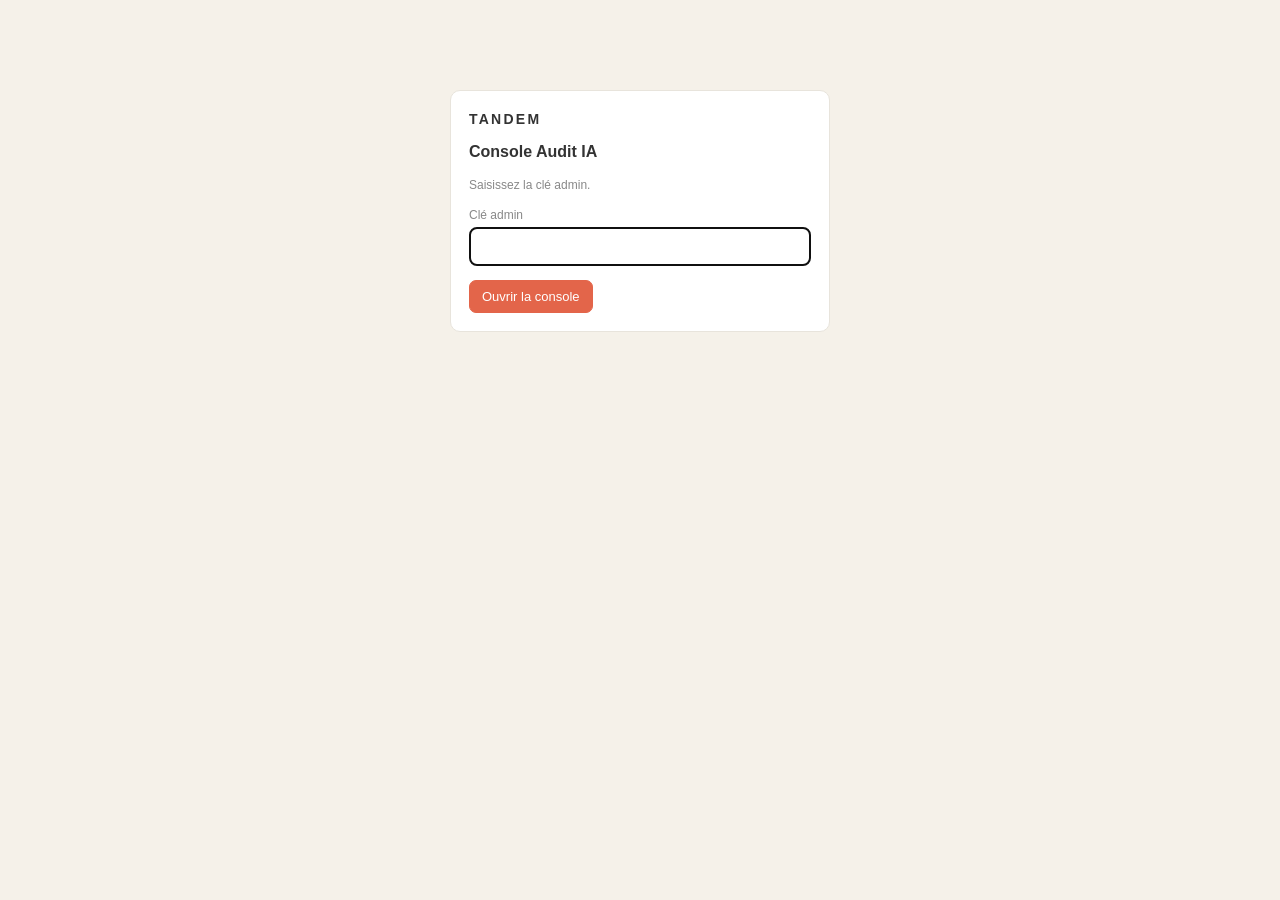
==== commit f8b3a28c: "Marque Tandem (wordmark) en en-tête de toutes les interfaces - Lockup « Tandem » dans le formulaire," ====
--- a/admin.html
+++ b/admin.html
@@ -12,6 +12,10 @@
   header.top { background:var(--navy); color:#fff; padding:14px 20px; display:flex; align-items:center; justify-content:space-between; flex-wrap:wrap; gap:8px; }
   header.top h1 { font-size:17px; margin:0; }
   header.top .who { font-size:12px; opacity:.85; }
+  .brand-lockup { display:flex; align-items:center; gap:12px; }
+  .brandmark { font-weight:800; letter-spacing:.16em; text-transform:uppercase; font-size:14px; }
+  header.top .brandmark { color:#fff; }
+  .login .brandmark { display:inline-block; color:var(--navy); margin-bottom:10px; }
   main { max-width:1180px; margin:0 auto; padding:20px; }
   .card { background:var(--card); border:1px solid var(--line); border-radius:10px; padding:18px; margin-bottom:16px; }
   h2 { font-size:16px; color:var(--navy); margin:0 0 12px; }
@@ -101,7 +105,7 @@
   // ---------------------------------------------------------------- login
   function renderLogin(msg) {
     $app.innerHTML =
-      '<div class="login card"><h2 class="mt0">Console Audit IA — Tandem</h2>' +
+      '<div class="login card"><span class="brandmark">Tandem</span><h2 class="mt0">Console Audit IA</h2>' +
       (msg ? '<p class="muted" style="color:var(--err)">' + esc(msg) + '</p>' : '<p class="muted">Saisissez la clé admin.</p>') +
       '<label>Clé admin</label><input id="k" type="text" autocomplete="off">' +
       '<div style="margin-top:14px"><button class="btn" id="go">Ouvrir la console</button></div></div>';
@@ -139,7 +143,7 @@
   function renderMain() {
     var me = state.me || { role: 'consultant' };
     var isAdmin = me.role === 'admin';
-    var h = '<header class="top"><h1>Console Audit IA — Tandem</h1><div class="flex" style="gap:12px"><span class="who">' + (me.name ? esc(me.name) + ' · ' : '') + esc(me.role || 'consultant') + ' · ' + state.clients.length + ' client(s)</span>' +
+    var h = '<header class="top"><div class="brand-lockup"><span class="brandmark">Tandem</span><h1>Console Audit IA</h1></div><div class="flex" style="gap:12px"><span class="who">' + (me.name ? esc(me.name) + ' · ' : '') + esc(me.role || 'consultant') + ' · ' + state.clients.length + ' client(s)</span>' +
       '<button class="btn ghost sm" id="tandem">Vue Tandem</button>' +
       (isAdmin ? '<button class="btn ghost sm" id="users">Utilisateurs</button>' : '') +
       '<button class="btn ghost sm" id="logout">Se déconnecter</button></div></header><main>';
